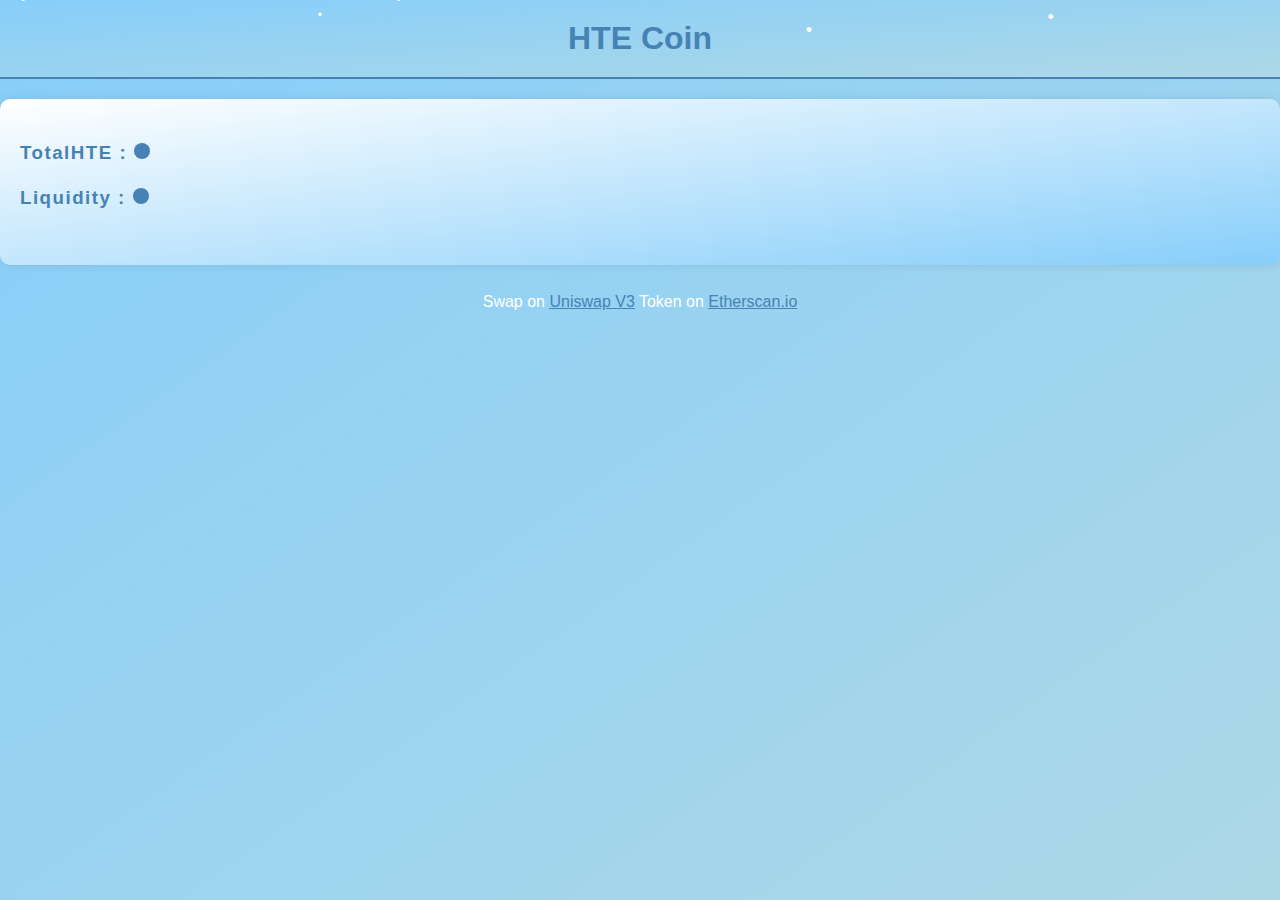
==== HTE.html @ b6078dc5 "initialize" ====
<!-- index.html -->
<!DOCTYPE html>
<html lang="en">
<head>
    <meta charset="UTF-8" />
    <meta http-equiv="X-UA-Compatible" content="IE=Edge,chrome=1" />
    <meta name="viewport" content="width=device-width, initial-scale=1.0" />
    
    <script src="snowstorm-min.js"></script>
    
    <!-- Include Web3 script -->
    <script src="web3.min.js"></script>

    <script>
    // Your JavaScript code using Web3
    var provider = "https://mainnet.infura.io/v3/d8ef4f2e5b734a2c97c0d7d400d6c2df";
    var APIKey = 'd8ef4f2e5b734a2c97c0d7d400d6c2df';
    var web3Provider = new Web3.providers.HttpProvider(provider);
    var web3 = new Web3(web3Provider);
    </script>    

    <!-- CSS STYLES -->
    <link rel="stylesheet" href="HTE.css" />
    <title>HTE Coin</title>
</head>
<body>
    <!-- Welcome Section -->
    <div class="welcome-section">
        <h1>HTE Coin</h1>
    </div>

    <!-- DASHBOARD SECTION -->
    <section class="dashboard-section">
    	<h3 class="totalSupply-heading">
            TotalHTE :
            <span class="totalSupply"></span>
        </h3>
        <h3 class="liquidity-heading">
            Liquidity :
            <span class="liquidity"></span>
        </h3>
        <br>
        <br>
    </section>

    <!-- Additional Link Section -->
    <div class="additional-link-section">
    	<br>
        <p>Swap on <a href="https://app.uniswap.org/tokens/ethereum/0x5048313c25205645E151042D39F64b86829289A3" target="_blank">Uniswap V3</a>
        Token on <a href="https://etherscan.io/token/0x5048313c25205645E151042D39F64b86829289A3" target="_blank">Etherscan.io</a><br><br></p>
    </div>
</body>
<!-- SCRIPT -->
<script src="./HTE.js"></script>
</html>
---- HTE.css ----
/* index.css */
* {
    margin: 0;
    box-sizing: border-box;
}

body {
    font-family: 'Arial', sans-serif;
    margin: 0;
    display: flex;
    flex-direction: column;
    align-items: center;
    background: linear-gradient(to bottom right, #87CEFA, #ADD8E6);
    height: 100vh;
}

/* Welcome Section */
.welcome-section {
    text-align: center;
    padding: 20px;
    background: linear-gradient(to bottom right, #87CEFA, #ADD8E6);
    border-bottom: 2px solid #4682B4;
    width: 100%;
}

h1 {
    color: #4682B4;
    margin: 0;
}

/* DASHBOARD SECTION */
.dashboard-section {
    display: flex;
    flex-direction: column;
    justify-content: center;
    align-items: flex-start;
    background: linear-gradient(to bottom right, #ffffff, #87CEFA);
    padding: 20px;
    border-radius: 10px;
    box-shadow: 0 0 10px rgba(0, 0, 0, 0.1);
    margin-top: 20px;
    width: 100%;
}

h3 {
    color: #4682B4;
    letter-spacing: 1.5px;
    margin-top: 1rem;
    text-align: left;
    width: 100%;
}

span {
    background: #4682B4;
    color: #ffffff;
    padding: 8px;
    border-radius: 19px;
    display: inline-block;
    margin-top: 0.5rem;
}

p {
    color: #FFFFFF;
    margin: 0;
}

/* Additional Link Section */
.additional-link-section {
    margin-top: 10px;
}

a {
    color: #4682B4;
    text-decoration: underline;
    cursor: pointer;
}
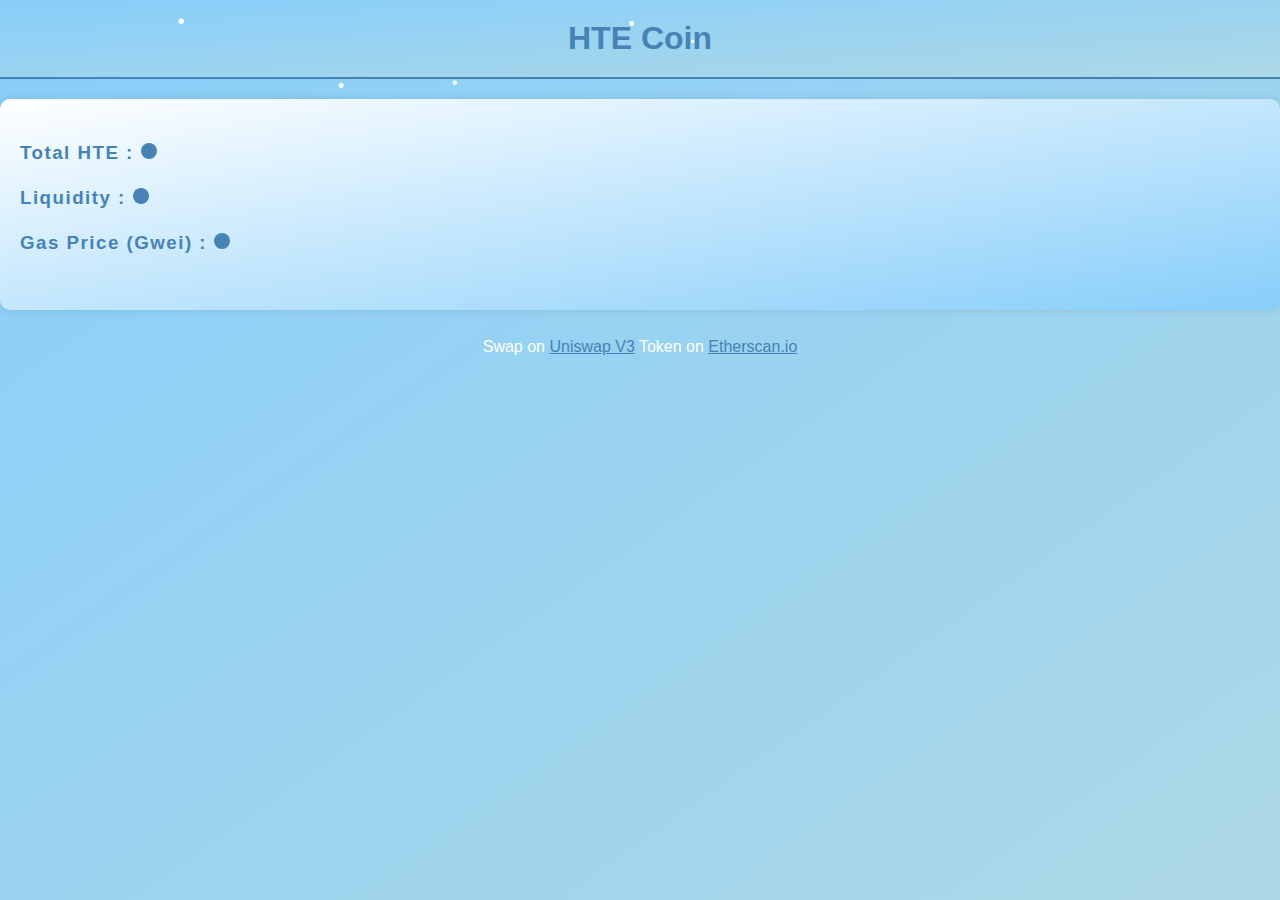
==== commit 75e8173b: "add gas price" ====
--- a/HTE.html
+++ b/HTE.html
@@ -32,12 +32,16 @@
     <!-- DASHBOARD SECTION -->
     <section class="dashboard-section">
     	<h3 class="totalSupply-heading">
-            TotalHTE :
+            Total HTE :
             <span class="totalSupply"></span>
         </h3>
         <h3 class="liquidity-heading">
             Liquidity :
             <span class="liquidity"></span>
+        </h3>
+        <h3 class="gasPrice-heading">
+            Gas Price (Gwei) :
+            <span class="gasPrice"></span>
         </h3>
         <br>
         <br>
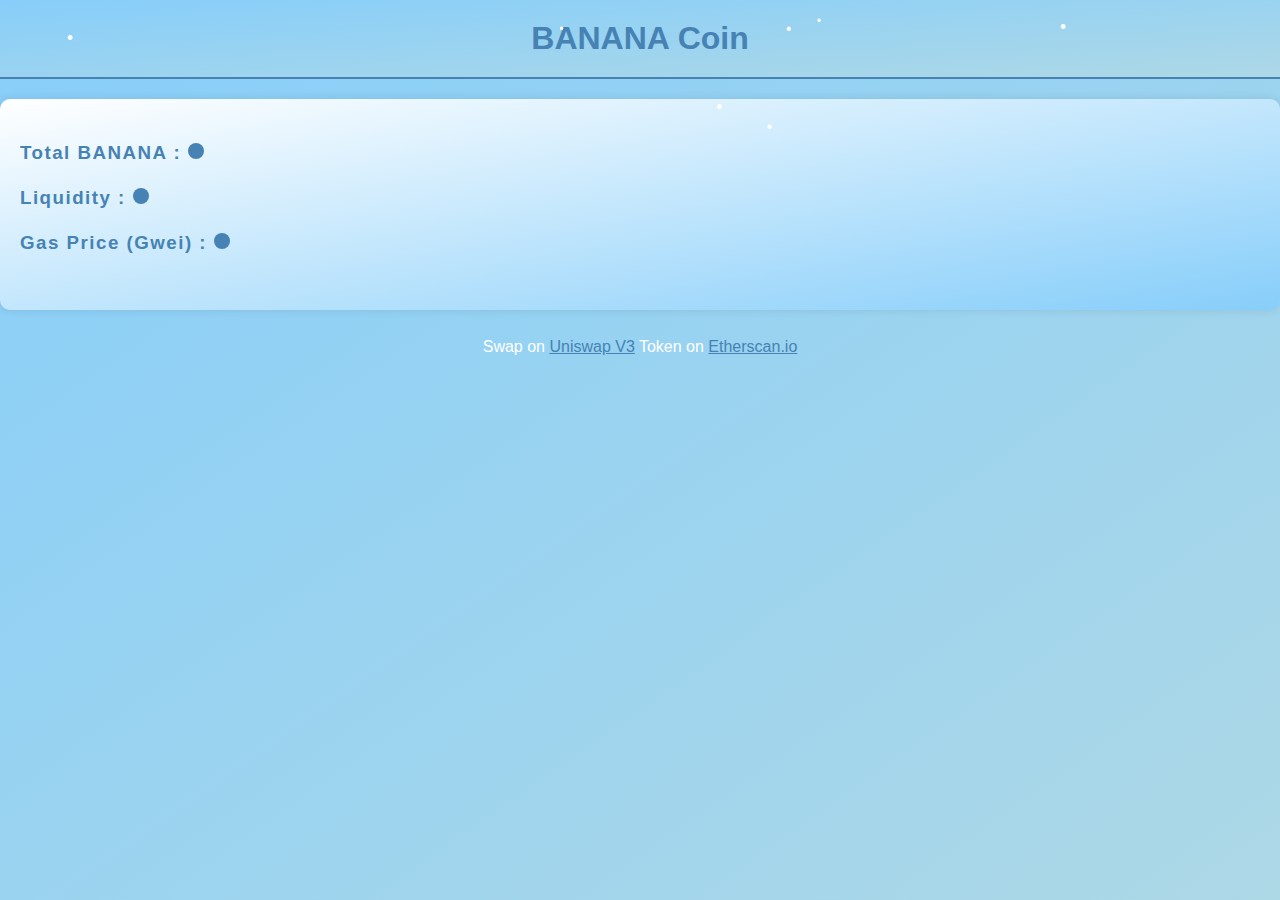
==== commit 67432e4b: "update html" ====
--- a/HTE.html
+++ b/HTE.html
@@ -21,18 +21,18 @@
 
     <!-- CSS STYLES -->
     <link rel="stylesheet" href="HTE.css" />
-    <title>HTE Coin</title>
+    <title>BANANA Coin</title>
 </head>
 <body>
     <!-- Welcome Section -->
     <div class="welcome-section">
-        <h1>HTE Coin</h1>
+        <h1>BANANA Coin</h1>
     </div>
 
     <!-- DASHBOARD SECTION -->
     <section class="dashboard-section">
     	<h3 class="totalSupply-heading">
-            Total HTE :
+            Total BANANA :
             <span class="totalSupply"></span>
         </h3>
         <h3 class="liquidity-heading">
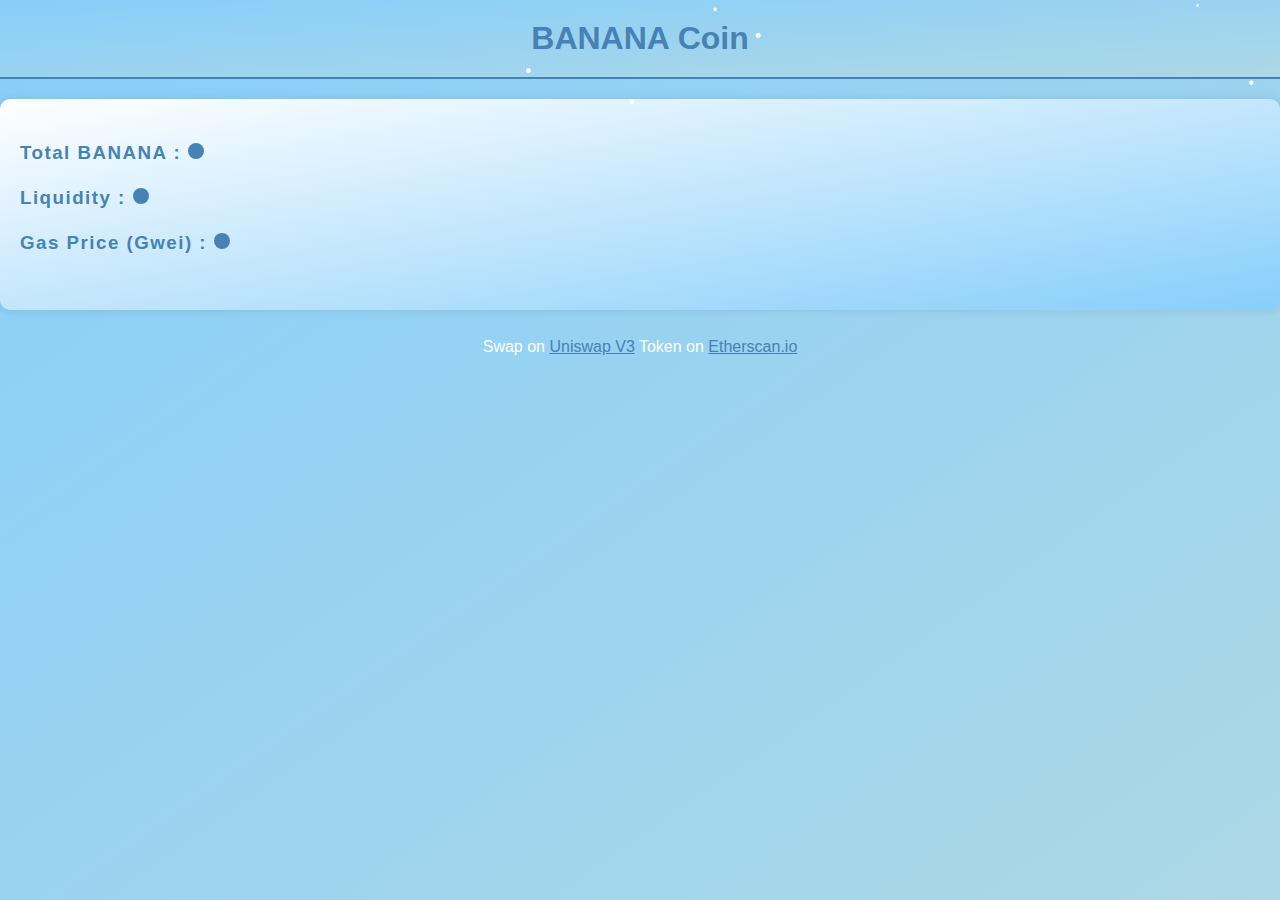
==== commit 7a5201ec: "update contract" ====
--- a/HTE.html
+++ b/HTE.html
@@ -50,8 +50,8 @@
     <!-- Additional Link Section -->
     <div class="additional-link-section">
     	<br>
-        <p>Swap on <a href="https://app.uniswap.org/tokens/ethereum/0x5048313c25205645E151042D39F64b86829289A3" target="_blank">Uniswap V3</a>
-        Token on <a href="https://etherscan.io/token/0x5048313c25205645E151042D39F64b86829289A3" target="_blank">Etherscan.io</a><br><br></p>
+        <p>Swap on <a href="https://app.uniswap.org/tokens/ethereum/0xC40417C65306dC5fF11A62578EF56f3006124Ab3" target="_blank">Uniswap V3</a>
+        Token on <a href="https://etherscan.io/token/0xC40417C65306dC5fF11A62578EF56f3006124Ab3" target="_blank">Etherscan.io</a><br><br></p>
     </div>
 </body>
 <!-- SCRIPT -->
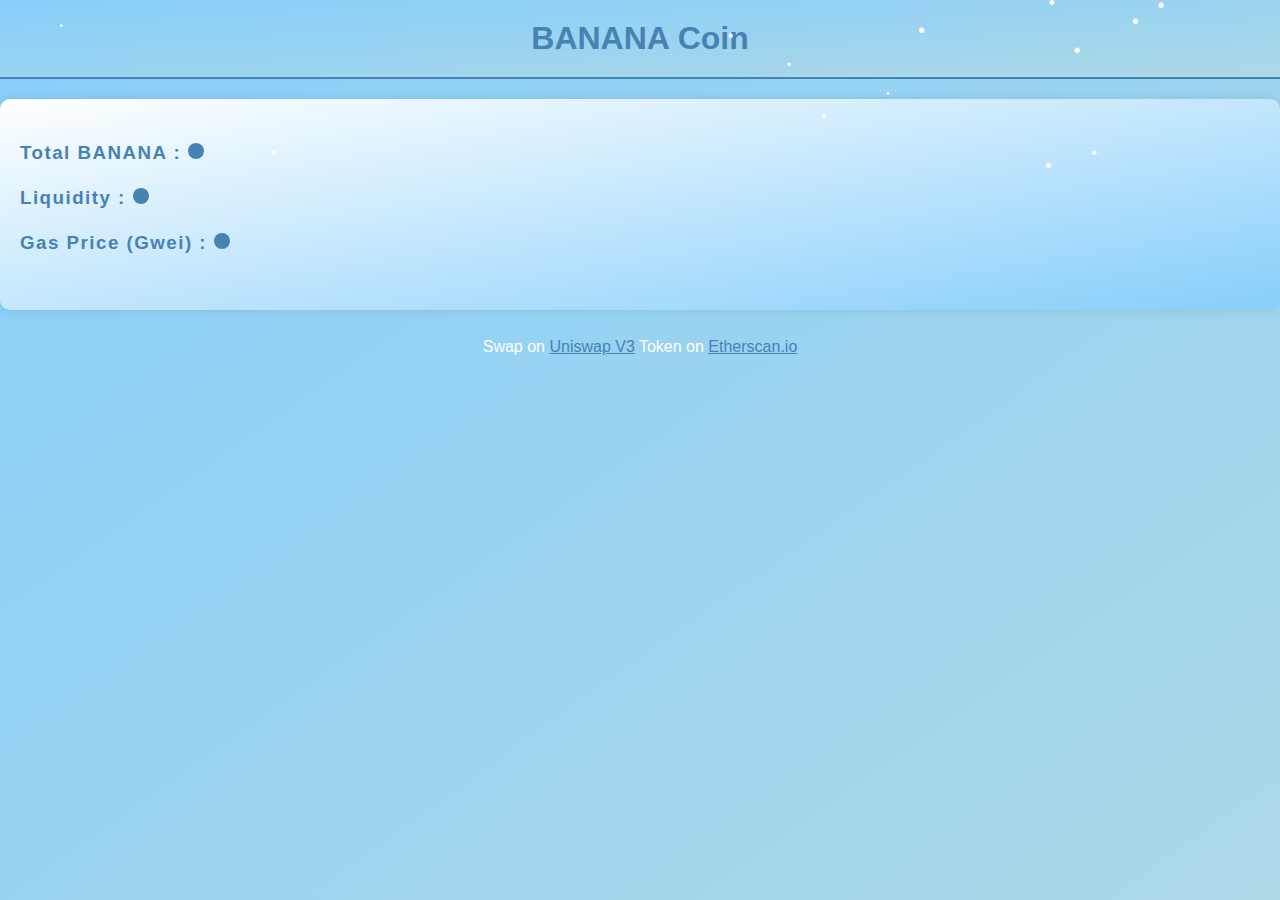
==== commit e7439c3b: "update banana coin sepolia" ====
--- a/HTE.html
+++ b/HTE.html
@@ -13,7 +13,8 @@
 
     <script>
     // Your JavaScript code using Web3
-    var provider = "https://mainnet.infura.io/v3/d8ef4f2e5b734a2c97c0d7d400d6c2df";
+    //var provider = "https://mainnet.infura.io/v3/d8ef4f2e5b734a2c97c0d7d400d6c2df";
+    var provider = "https://sepolia.infura.io/v3/d8ef4f2e5b734a2c97c0d7d400d6c2df"; // sepolia
     var APIKey = 'd8ef4f2e5b734a2c97c0d7d400d6c2df';
     var web3Provider = new Web3.providers.HttpProvider(provider);
     var web3 = new Web3(web3Provider);
